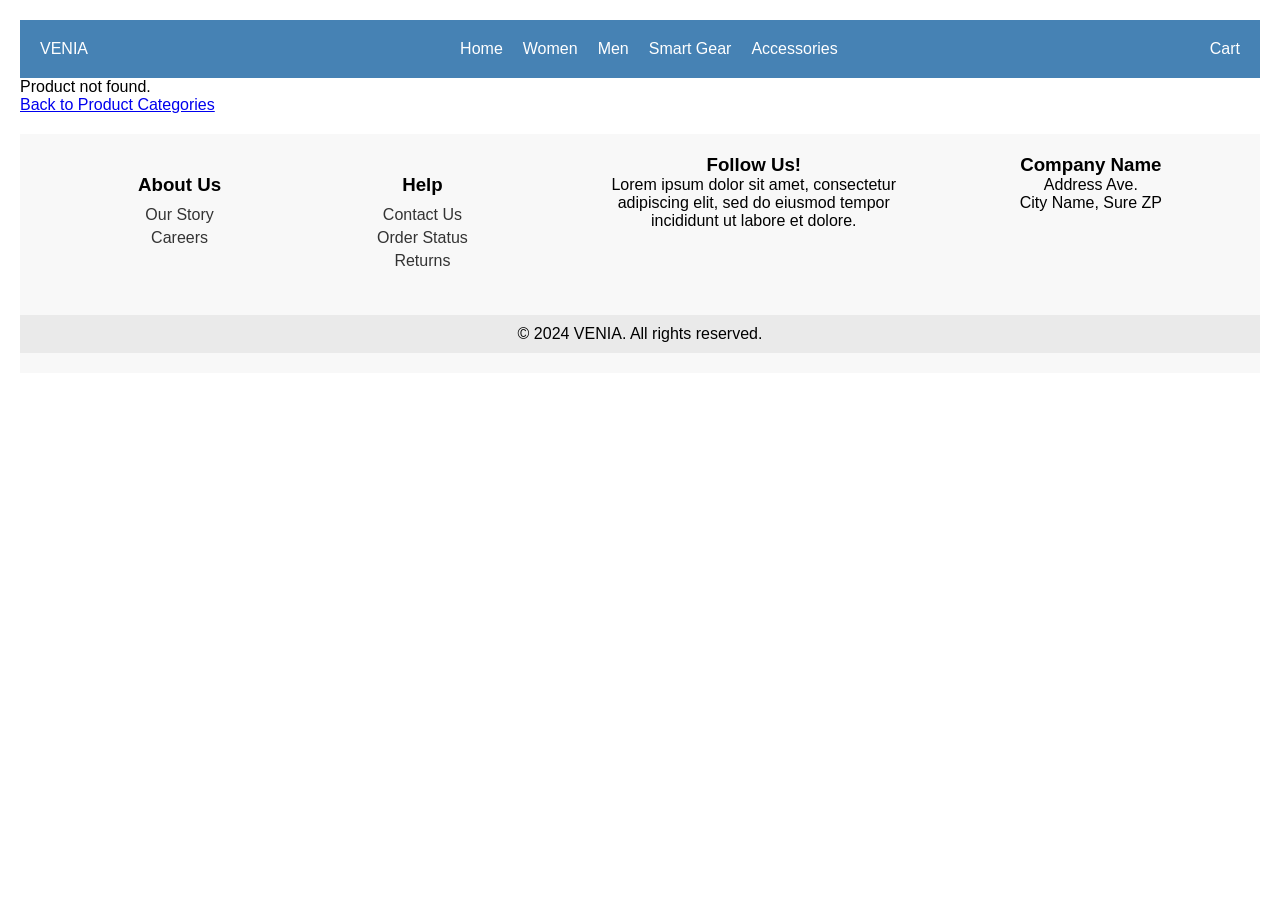
==== src/product.html @ 02a7046b "added ui changes" ====
<!DOCTYPE html>
<html lang="en">
  <head>
    <meta charset="UTF-8" />
    <meta name="viewport" content="width=device-width, initial-scale=1.0" />
    <title>Product Details</title>
    <link rel="stylesheet" href="styles.css" />
  </head>
  <body>
    <header>
      <div class="logo">VENIA</div>
      <nav>
        <ul class="nav-links">
          <li><a href="index.html">Home</a></li>
          <li><a href="#">Women</a></li>
          <li><a href="#">Men</a></li>
          <li><a href="#">Smart Gear</a></li>
          <li><a href="#">Accessories</a></li>
        </ul>
      </nav>
      <div class="cart">
        <span>Cart</span>
      </div>
    </header>

    <div id="product-detail" class="product-detail"></div>

    <a href="index.html">Back to Product Categories</a>

    <footer>
      <div class="footer-content">
        <div class="footer-links">
          <h3>About Us</h3>
          <ul>
            <li><a href="#">Our Story</a></li>
            <li><a href="#">Careers</a></li>
          </ul>
        </div>
        <div class="footer-links">
          <h3>Help</h3>
          <ul>
            <li><a href="#">Contact Us</a></li>
            <li><a href="#">Order Status</a></li>
            <li><a href="#">Returns</a></li>
          </ul>
        </div>
        <div class="footer-info">
          <h3>Follow Us!</h3>
          <p>
            Lorem ipsum dolor sit amet, consectetur adipiscing elit, sed do
            eiusmod tempor incididunt ut labore et dolore.
          </p>
        </div>
        <div class="footer-address">
          <h3>Company Name</h3>
          <p>Address Ave.<br />City Name, Sure ZP</p>
        </div>
      </div>
      <div class="footer-bottom">
        <p>&copy; 2024 VENIA. All rights reserved.</p>
      </div>
    </footer>

    <script>
      async function fetchProductDetails() {
        const urlParams = new URLSearchParams(window.location.search);
        const productId = urlParams.get("id");

        if (!productId) {
          document.getElementById("product-detail").innerText =
            "Product not found.";
          return;
        }

        try {
          const response = await fetch(
            `https://fakestoreapi.com/products/${productId}`
          );
          if (!response.ok) throw new Error("Failed to fetch product details.");
          const product = await response.json();

          displayProductDetails(product);
        } catch (error) {
          console.error(error);
          document.getElementById("product-detail").innerText =
            "Failed to load product details.";
        }
      }

      function displayProductDetails(product) {
        console.log(product);
        const productDetailElement = document.getElementById("product-detail");
        productDetailElement.innerHTML = `
        <div>
          <div>
                <img src="${product.image}" alt="${
          product.title
        }"  width:"150" height="150px"/><br/>
                <h2>${product.title}</h2><br/>
                <p>Price: $${product.price.toFixed(2)}</p><br/>
                <p><span>${product.rating.rate} ★ </span><span>${
          product.rating.count
        }</p><br/>
                <p>${product.description}</p><br/>
                <button>ADD TO CART</button><br/><br/>
                <p><span>like</span> &nbsp; <span>share! </span></p>
                </div>
                <div><h4>${product.title}</h4><br/>
                  <p>${product.description}</p>
                </div>
        </div>
            `;
      }

      fetchProductDetails();
    </script>
  </body>
</html>
---- src/styles.css ----
* {
  margin: 0;
  padding: 0;
  box-sizing: border-box;
}

body {
  font-family: Arial, sans-serif;
  padding: 20px;
}

#search {
  display: inherit;
  margin: 20px auto !important;
}
.hero {
  margin-top: 10px;
  display: flex;
  justify-content: flex-start;
  align-items: center;
  text-align: left;
  height: 400px;
  background: linear-gradient(90deg, #ff6347 10%, #4682b5 90%);
}
.hero .hero-text {
  font-size: 40px;
  margin-left: 200px;
  text-align: center;
  text-underline-offset: 10px;
}

.container {
  display: flex !important;
  padding: 0 50px;
}
.container .filters {
  width: 40%;
  margin: 20px;
}

.sort-section {
  display: flex;
  justify-content: space-between;
  padding: inherit;
  align-items: center;
  margin-bottom: 20px;
}
.sort-section select {
  padding: 10px;
  border-radius: 5px;
}

header {
  display: flex;
  justify-content: space-between;
  align-items: center;
  background-color: #4682b4;
  padding: 20px;
  color: white;
}

nav {
  display: flex;
  align-items: center;
}

.nav-links {
  display: flex;
  list-style-type: none;
}

.nav-links li a {
  color: #fff;
  padding: 10px;
  text-decoration: none;
}

#search {
  padding: 10px;
  width: 100%;
  max-width: 300px;
  margin: 20px 0;
}

.filters {
  margin-bottom: 20px;
}

#products-list {
  display: grid;
  grid-template-columns: repeat(1, 1fr);
  gap: 20px;
}

.product {
  border: 1px solid #ccc;
  border-radius: 15px;
  padding: 10px;
  text-align: center;
  background-color: #fff;
  box-shadow: 0px 4px 6px rgba(0, 0, 0, 0.1);
  transition: transform 0.3s ease;
}

.product p {
  padding: 0 20px 0 20px;
  text-align: left;
}

.product:hover {
  transform: translateY(-5px);
}

.product img {
  max-width: 100%;
  height: 180px;
  object-fit: cover;
  margin-bottom: 10px;
}

.filters .category-filters,
.price-filters {
  display: flex;
  flex-direction: column;
  padding: 5px;
}

#load-more {
  padding: 10px 20px;
  font-size: 16px;
  cursor: pointer;
  display: block;
  margin: 20px auto;
  background-color: #4682b5;
  color: #fff;
  border: none;
  border-radius: 5px;
}

#load-more:hover {
  background-color: #4682b5;
}

.loading {
  text-align: center;
  font-size: 18px;
  display: none;
}

footer {
  background-color: #f8f8f8;
  padding: 20px 0;
  margin-top: 20px;
  text-align: center;
}

.footer-content {
  display: flex;
  justify-content: space-around;
  flex-wrap: wrap;
  max-width: 1200px;
  margin: 0 auto;
  padding: 0 20px;
}

.footer-links {
  margin: 20px;
}

.footer-links h3 {
  margin-bottom: 10px;
  font-weight: bold;
}

.footer-links ul {
  list-style-type: none;
  padding: 0;
}

.footer-links ul li {
  margin: 5px 0;
}

.footer-links ul li a {
  text-decoration: none;
  color: #333;
}

.footer-info {
  max-width: 300px;
}

.footer-address {
  max-width: 300px;
}

.footer-bottom {
  background-color: #eaeaea;
  padding: 10px 0;
  margin-top: 20px;
}

@media (max-width: 768px) {
  .product p {
    padding: 0;
    text-align: left;
  }
  nav .nav-links {
    display: none;
  }
  nav .logo {
    padding-left: 200px;
    text-align: center;
  }
  .hero .hero-text {
    margin: 20px auto;
  }
  #products-list {
    grid-template-columns: repeat(2, 1fr);
  }
}

@media (min-width: 1024px) {
  #products-list {
    grid-template-columns: repeat(3, 1fr);
  }
}

@media (min-width: 1280px) {
  #products-list {
    grid-template-columns: repeat(3, 1fr);
  }
}

@media (min-width: 1440px) {
  #products-list {
    grid-template-columns: repeat(5, 1fr);
  }
}

@media (min-width: 1920px) {
  #products-list {
    grid-template-columns: repeat(6, 1fr);
  }
}
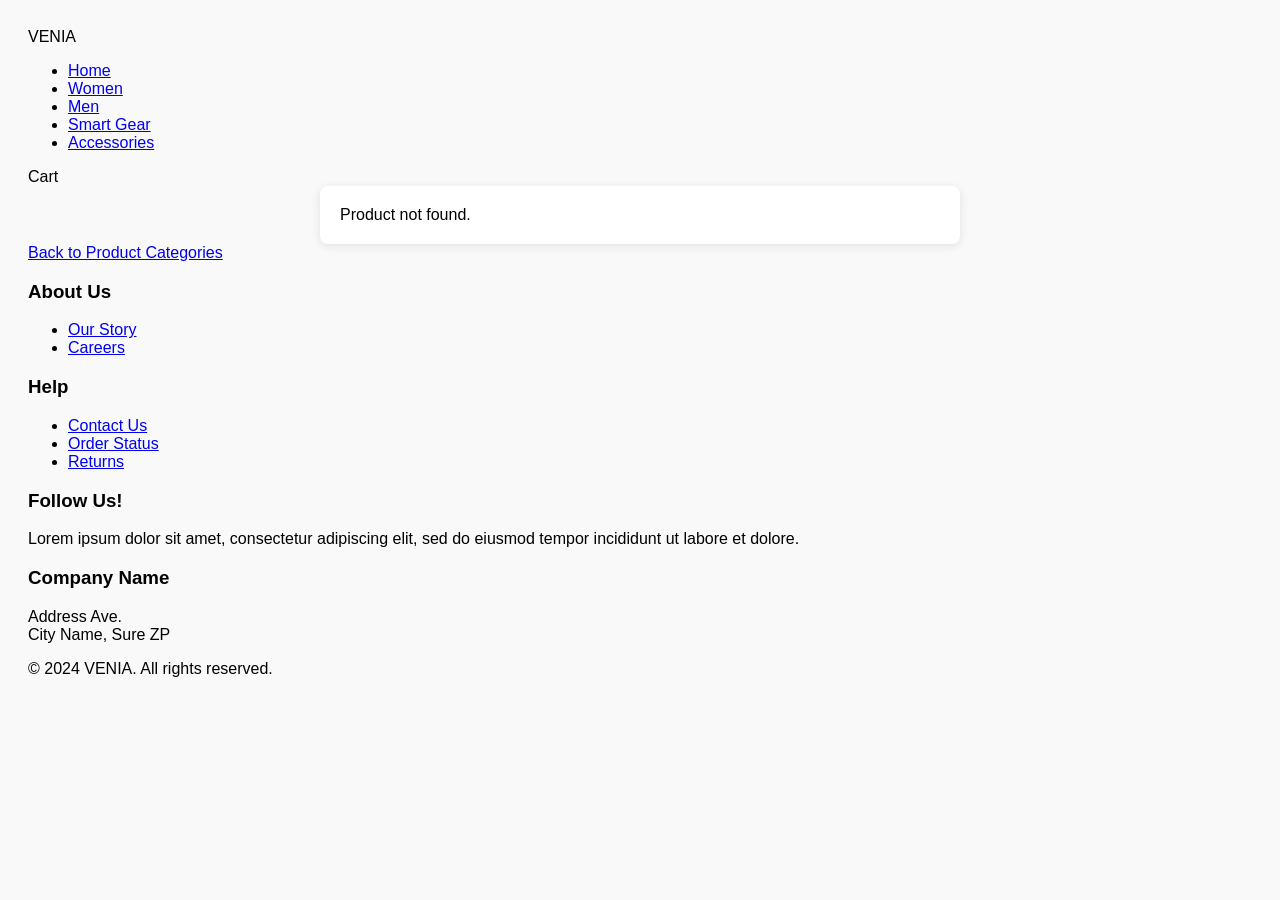
==== commit 479bc14c: "pdp page changes" ====
--- a/src/product.html
+++ b/src/product.html
@@ -4,7 +4,25 @@
     <meta charset="UTF-8" />
     <meta name="viewport" content="width=device-width, initial-scale=1.0" />
     <title>Product Details</title>
-    <link rel="stylesheet" href="styles.css" />
+    <style>
+      body {
+        font-family: Arial, sans-serif;
+        padding: 20px;
+        background-color: #f9f9f9;
+      }
+      .product-detail {
+        max-width: 600px;
+        margin: auto;
+        background: white;
+        padding: 20px;
+        border-radius: 8px;
+        box-shadow: 0 2px 10px rgba(0, 0, 0, 0.1);
+      }
+      .product-detail img {
+        max-width: 50%;
+        height: auto;
+      }
+    </style>
   </head>
   <body>
     <header>
@@ -106,7 +124,7 @@
                 <p><span>like</span> &nbsp; <span>share! </span></p>
                 </div>
                 <div><h4>${product.title}</h4><br/>
-                  <p>${product.description}</p>
+                <p>${product.description}</p>
                 </div>
         </div>
             `;
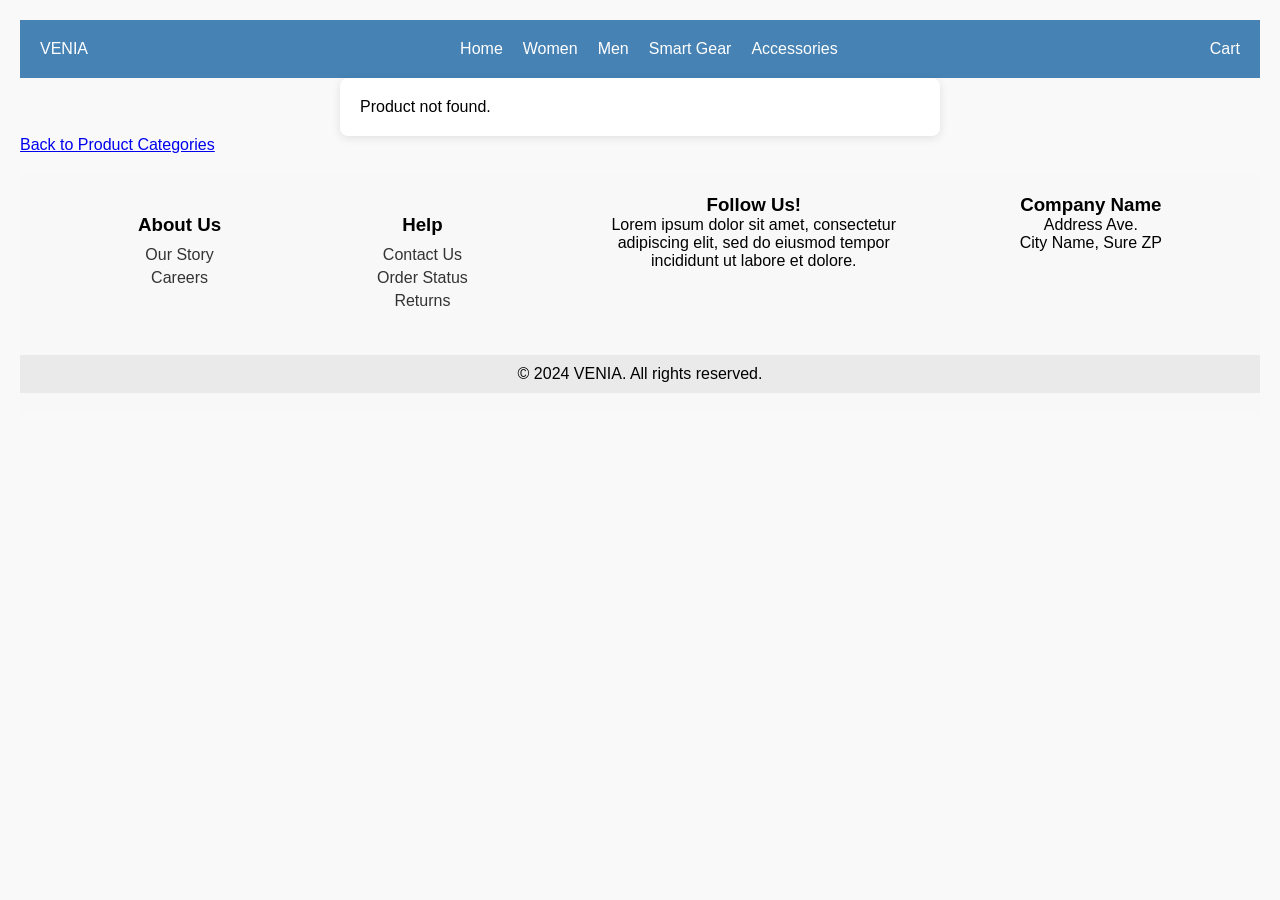
==== commit df09d22c: "pdp changes 2" ====
--- a/src/product.html
+++ b/src/product.html
@@ -4,6 +4,7 @@
     <meta charset="UTF-8" />
     <meta name="viewport" content="width=device-width, initial-scale=1.0" />
     <title>Product Details</title>
+    <link rel="stylesheet" href="styles.css" />
     <style>
       body {
         font-family: Arial, sans-serif;
@@ -111,17 +112,20 @@
         productDetailElement.innerHTML = `
         <div>
           <div>
-                <img src="${product.image}" alt="${
+          <img src="${product.image}" alt="${
           product.title
-        }"  width:"150" height="150px"/><br/>
-                <h2>${product.title}</h2><br/>
+        }"  width:"150" height="150px"/>
+        </div>
+          <div>
+                <h4>${product.title}</h4><br/>
                 <p>Price: $${product.price.toFixed(2)}</p><br/>
                 <p><span>${product.rating.rate} ★ </span><span>${
           product.rating.count
         }</p><br/>
                 <p>${product.description}</p><br/>
                 <button>ADD TO CART</button><br/><br/>
-                <p><span>like</span> &nbsp; <span>share! </span></p>
+                <p><span> like </span> &nbsp; <span>share! </span></p>
+                <br/>
                 </div>
                 <div><h4>${product.title}</h4><br/>
                 <p>${product.description}</p>
--- a/src/styles.css
+++ b/src/styles.css
@@ -0,0 +1,245 @@
+* {
+  margin: 0;
+  padding: 0;
+  box-sizing: border-box;
+}
+
+body {
+  font-family: Arial, sans-serif;
+  padding: 20px;
+}
+
+#search {
+  display: inherit;
+  margin: 20px auto !important;
+}
+.hero {
+  margin-top: 10px;
+  display: flex;
+  justify-content: flex-start;
+  align-items: center;
+  text-align: left;
+  height: 400px;
+  background: linear-gradient(90deg, #ff6347 10%, #4682b5 90%);
+}
+.hero .hero-text {
+  font-size: 40px;
+  margin-left: 200px;
+  text-align: center;
+  text-underline-offset: 10px;
+}
+
+.container {
+  display: flex !important;
+  padding: 0 50px;
+}
+.container .filters {
+  width: 40%;
+  margin: 20px;
+}
+
+.sort-section {
+  display: flex;
+  justify-content: space-between;
+  padding: inherit;
+  align-items: center;
+  margin-bottom: 20px;
+}
+.sort-section select {
+  padding: 10px;
+  border-radius: 5px;
+}
+
+header {
+  display: flex;
+  justify-content: space-between;
+  align-items: center;
+  background-color: #4682b4;
+  padding: 20px;
+  color: white;
+}
+
+nav {
+  display: flex;
+  align-items: center;
+}
+
+.nav-links {
+  display: flex;
+  list-style-type: none;
+}
+
+.nav-links li a {
+  color: #fff;
+  padding: 10px;
+  text-decoration: none;
+}
+
+#search {
+  padding: 10px;
+  width: 100%;
+  max-width: 300px;
+  margin: 20px 0;
+}
+
+.filters {
+  margin-bottom: 20px;
+}
+
+#products-list {
+  display: grid;
+  grid-template-columns: repeat(1, 1fr);
+  gap: 20px;
+}
+
+.product {
+  border: 1px solid #ccc;
+  border-radius: 15px;
+  padding: 10px;
+  text-align: center;
+  background-color: #fff;
+  box-shadow: 0px 4px 6px rgba(0, 0, 0, 0.1);
+  transition: transform 0.3s ease;
+}
+
+.product p {
+  padding: 0 20px 0 20px;
+  text-align: left;
+}
+
+.product:hover {
+  transform: translateY(-5px);
+}
+
+.product img {
+  max-width: 100%;
+  height: 180px;
+  object-fit: cover;
+  margin-bottom: 10px;
+}
+
+.filters .category-filters,
+.price-filters {
+  display: flex;
+  flex-direction: column;
+  padding: 5px;
+}
+
+#load-more {
+  padding: 10px 20px;
+  font-size: 16px;
+  cursor: pointer;
+  display: block;
+  margin: 20px auto;
+  background-color: #4682b5;
+  color: #fff;
+  border: none;
+  border-radius: 5px;
+}
+
+#load-more:hover {
+  background-color: #4682b5;
+}
+
+.loading {
+  text-align: center;
+  font-size: 18px;
+  display: none;
+}
+
+footer {
+  background-color: #f8f8f8;
+  padding: 20px 0;
+  margin-top: 20px;
+  text-align: center;
+}
+
+.footer-content {
+  display: flex;
+  justify-content: space-around;
+  flex-wrap: wrap;
+  max-width: 1200px;
+  margin: 0 auto;
+  padding: 0 20px;
+}
+
+.footer-links {
+  margin: 20px;
+}
+
+.footer-links h3 {
+  margin-bottom: 10px;
+  font-weight: bold;
+}
+
+.footer-links ul {
+  list-style-type: none;
+  padding: 0;
+}
+
+.footer-links ul li {
+  margin: 5px 0;
+}
+
+.footer-links ul li a {
+  text-decoration: none;
+  color: #333;
+}
+
+.footer-info {
+  max-width: 300px;
+}
+
+.footer-address {
+  max-width: 300px;
+}
+
+.footer-bottom {
+  background-color: #eaeaea;
+  padding: 10px 0;
+  margin-top: 20px;
+}
+
+@media (max-width: 768px) {
+  .product p {
+    padding: 0;
+    text-align: left;
+  }
+  nav .nav-links {
+    display: none;
+  }
+  nav .logo {
+    padding-left: 200px;
+    text-align: center;
+  }
+  .hero .hero-text {
+    margin: 20px auto;
+  }
+  #products-list {
+    grid-template-columns: repeat(2, 1fr);
+  }
+}
+
+@media (min-width: 1024px) {
+  #products-list {
+    grid-template-columns: repeat(3, 1fr);
+  }
+}
+
+@media (min-width: 1280px) {
+  #products-list {
+    grid-template-columns: repeat(3, 1fr);
+  }
+}
+
+@media (min-width: 1440px) {
+  #products-list {
+    grid-template-columns: repeat(5, 1fr);
+  }
+}
+
+@media (min-width: 1920px) {
+  #products-list {
+    grid-template-columns: repeat(6, 1fr);
+  }
+}
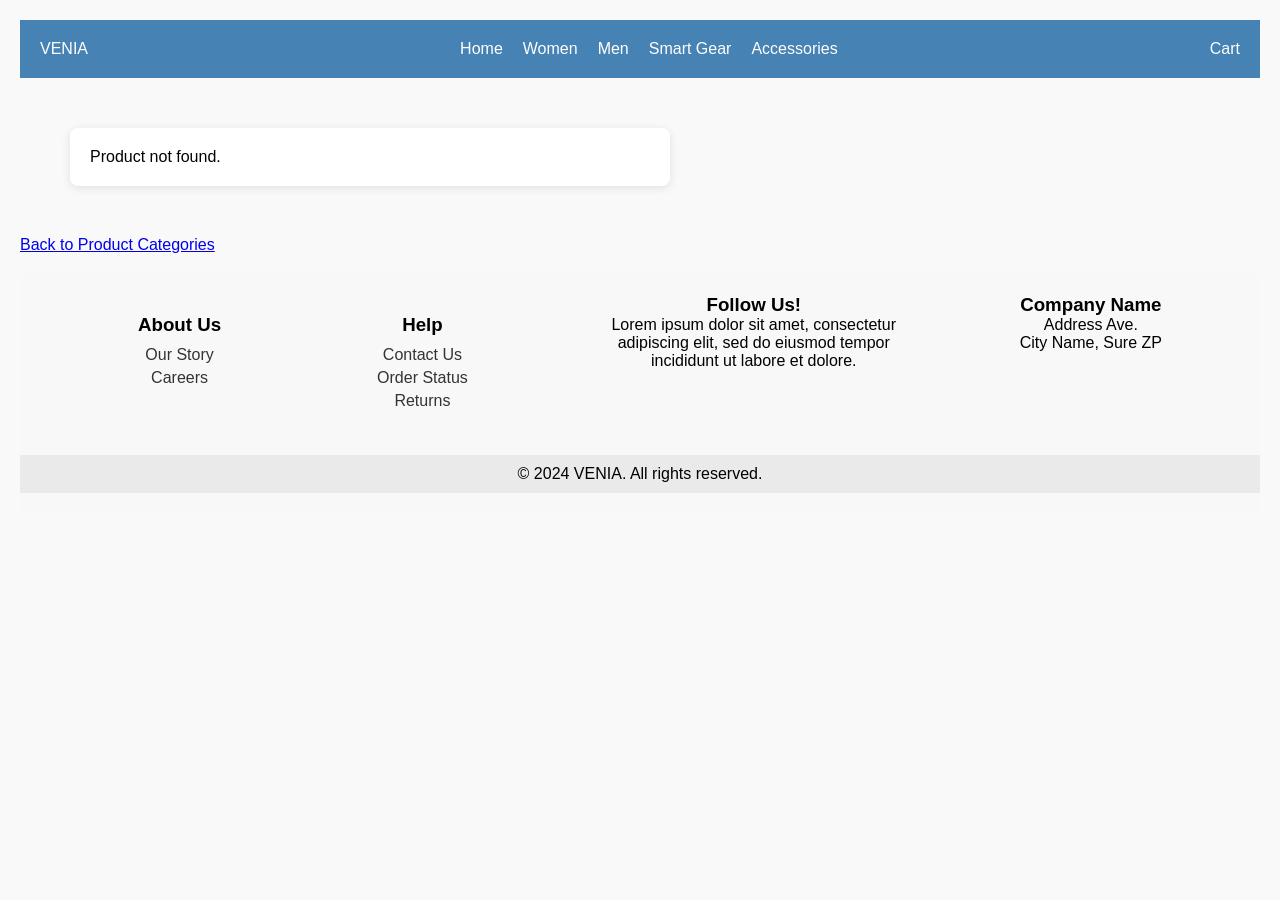
==== commit 119e9f13: "add ui changes 2" ====
--- a/src/product.html
+++ b/src/product.html
@@ -12,8 +12,8 @@
         background-color: #f9f9f9;
       }
       .product-detail {
+        margin: 50px;
         max-width: 600px;
-        margin: auto;
         background: white;
         padding: 20px;
         border-radius: 8px;
@@ -22,6 +22,9 @@
       .product-detail img {
         max-width: 50%;
         height: auto;
+      }
+      .pdp-conatiner {
+        display: flex;
       }
     </style>
   </head>
@@ -110,11 +113,11 @@
         console.log(product);
         const productDetailElement = document.getElementById("product-detail");
         productDetailElement.innerHTML = `
-        <div>
+        <div class="pdp-conatiner">
           <div>
           <img src="${product.image}" alt="${
           product.title
-        }"  width:"150" height="150px"/>
+        }"  width:"250" height="250px"/>
         </div>
           <div>
                 <h4>${product.title}</h4><br/>
@@ -127,10 +130,10 @@
                 <p><span> like </span> &nbsp; <span>share! </span></p>
                 <br/>
                 </div>
-                <div><h4>${product.title}</h4><br/>
+          </div>
+        <div><h3>${product.title}</h3><br/>
                 <p>${product.description}</p>
                 </div>
-        </div>
             `;
       }
 
--- a/src/styles.css
+++ b/src/styles.css
@@ -31,7 +31,6 @@
 
 .container {
   display: flex !important;
-  padding: 0 50px;
 }
 .container .filters {
   width: 40%;
@@ -114,7 +113,7 @@
 .product img {
   max-width: 100%;
   height: 180px;
-  object-fit: cover;
+  object-fit: contain;
   margin-bottom: 10px;
 }
 
@@ -201,6 +200,14 @@
 }
 
 @media (max-width: 768px) {
+  .container {
+    display: flex !important;
+    flex-wrap: wrap;
+  }
+  .container .filters {
+    width: 100%;
+  }
+
   .product p {
     padding: 0;
     text-align: left;
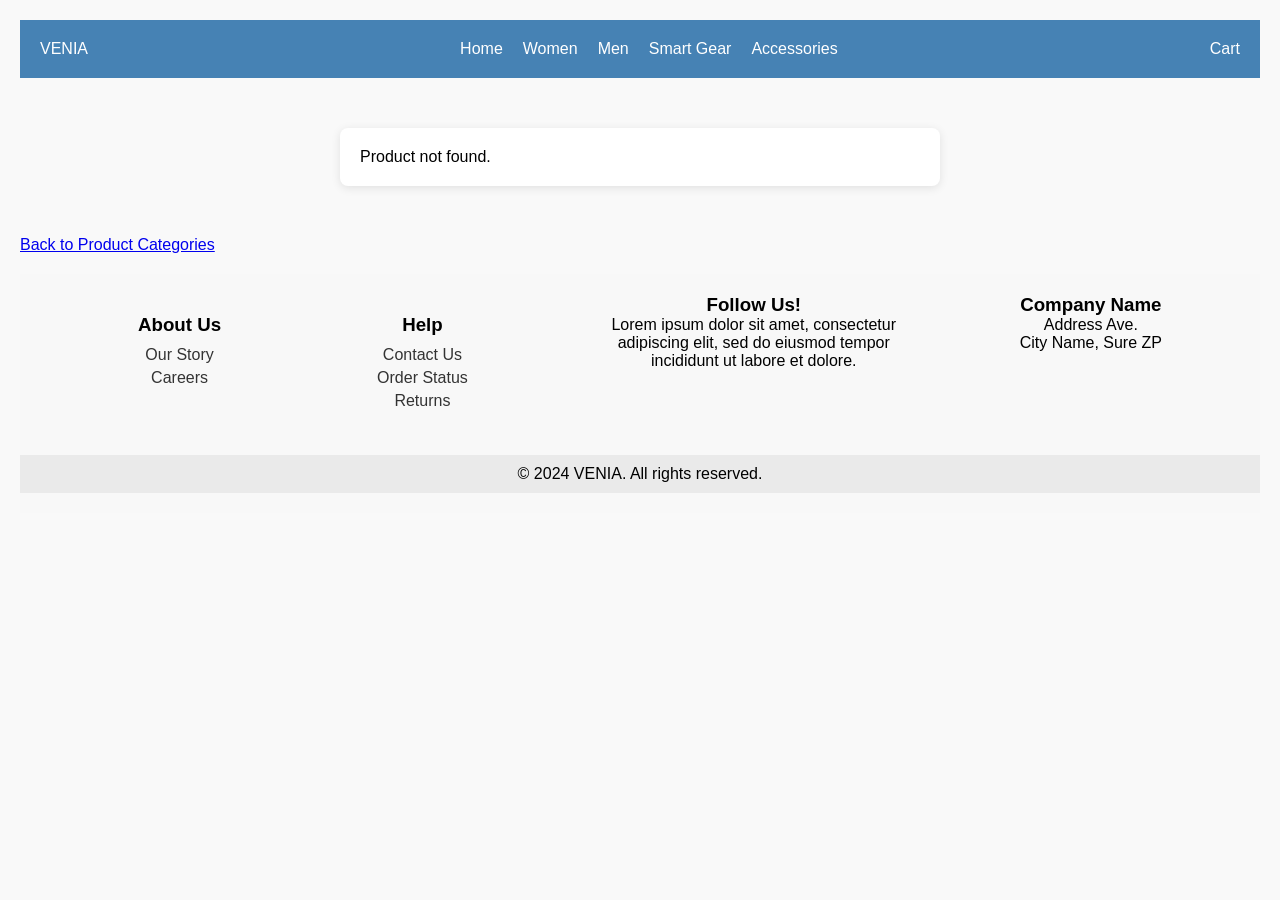
==== commit 98442650: "added loading indicator" ====
--- a/src/product.html
+++ b/src/product.html
@@ -12,7 +12,7 @@
         background-color: #f9f9f9;
       }
       .product-detail {
-        margin: 50px;
+        margin: 50px auto;
         max-width: 600px;
         background: white;
         padding: 20px;
@@ -20,8 +20,7 @@
         box-shadow: 0 2px 10px rgba(0, 0, 0, 0.1);
       }
       .product-detail img {
-        max-width: 50%;
-        height: auto;
+        max-width: 60%;
       }
       .pdp-conatiner {
         display: flex;
@@ -115,9 +114,7 @@
         productDetailElement.innerHTML = `
         <div class="pdp-conatiner">
           <div>
-          <img src="${product.image}" alt="${
-          product.title
-        }"  width:"250" height="250px"/>
+          <img src="${product.image}" alt="${product.title}" />
         </div>
           <div>
                 <h4>${product.title}</h4><br/>
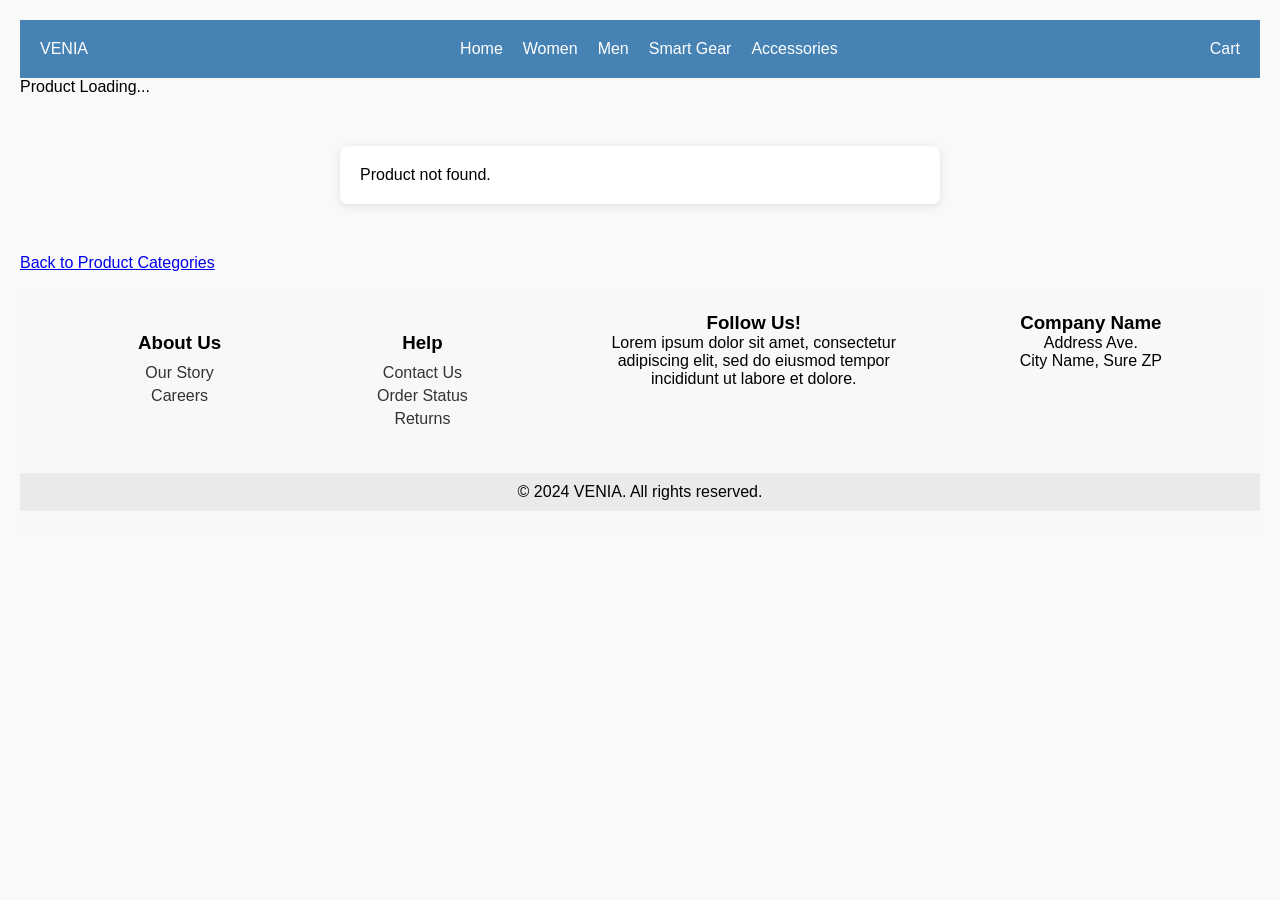
==== commit 455e25a1: "pdp page change 4" ====
--- a/src/product.html
+++ b/src/product.html
@@ -43,7 +43,7 @@
         <span>Cart</span>
       </div>
     </header>
-
+    <div id="product-loading">Product Loading...</div>
     <div id="product-detail" class="product-detail"></div>
 
     <a href="index.html">Back to Product Categories</a>
@@ -83,6 +83,15 @@
     </footer>
 
     <script>
+      const loader = document.getElementById("product-loading");
+      const showLoader = () => {
+        loader.style.display = "block";
+      };
+
+      const hideLoader = () => {
+        loader.style.display = "none";
+      };
+
       async function fetchProductDetails() {
         const urlParams = new URLSearchParams(window.location.search);
         const productId = urlParams.get("id");
@@ -92,7 +101,7 @@
             "Product not found.";
           return;
         }
-
+        showLoader();
         try {
           const response = await fetch(
             `https://fakestoreapi.com/products/${productId}`
@@ -105,6 +114,8 @@
           console.error(error);
           document.getElementById("product-detail").innerText =
             "Failed to load product details.";
+        } finally {
+          hideLoader();
         }
       }
 
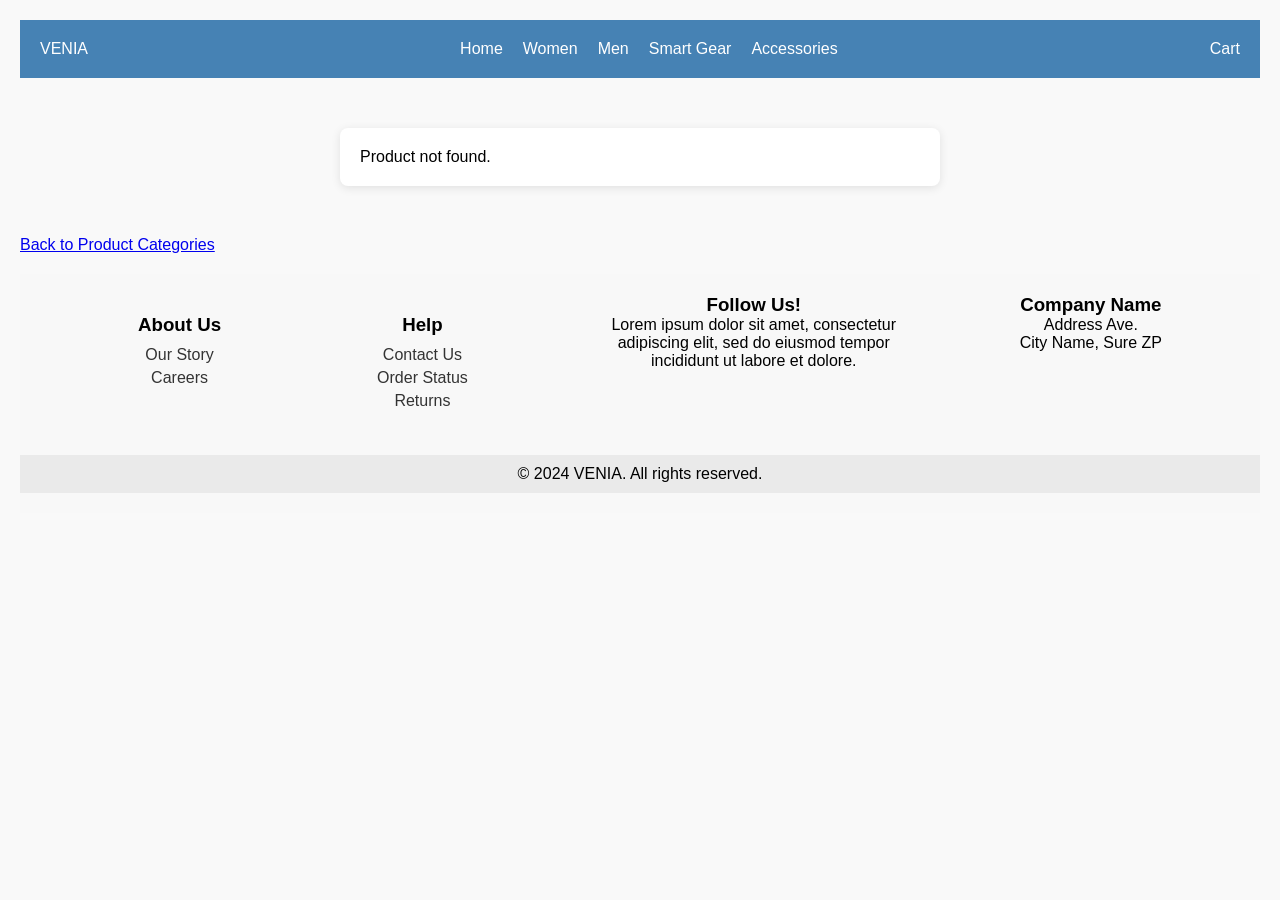
==== commit c507ee12: "pdp change 5" ====
--- a/src/product.html
+++ b/src/product.html
@@ -43,8 +43,10 @@
         <span>Cart</span>
       </div>
     </header>
-    <div id="product-loading">Product Loading...</div>
-    <div id="product-detail" class="product-detail"></div>
+
+    <div id="product-detail" class="product-detail">
+      <div id="product-loading">Product Loading...</div>
+    </div>
 
     <a href="index.html">Back to Product Categories</a>
 
